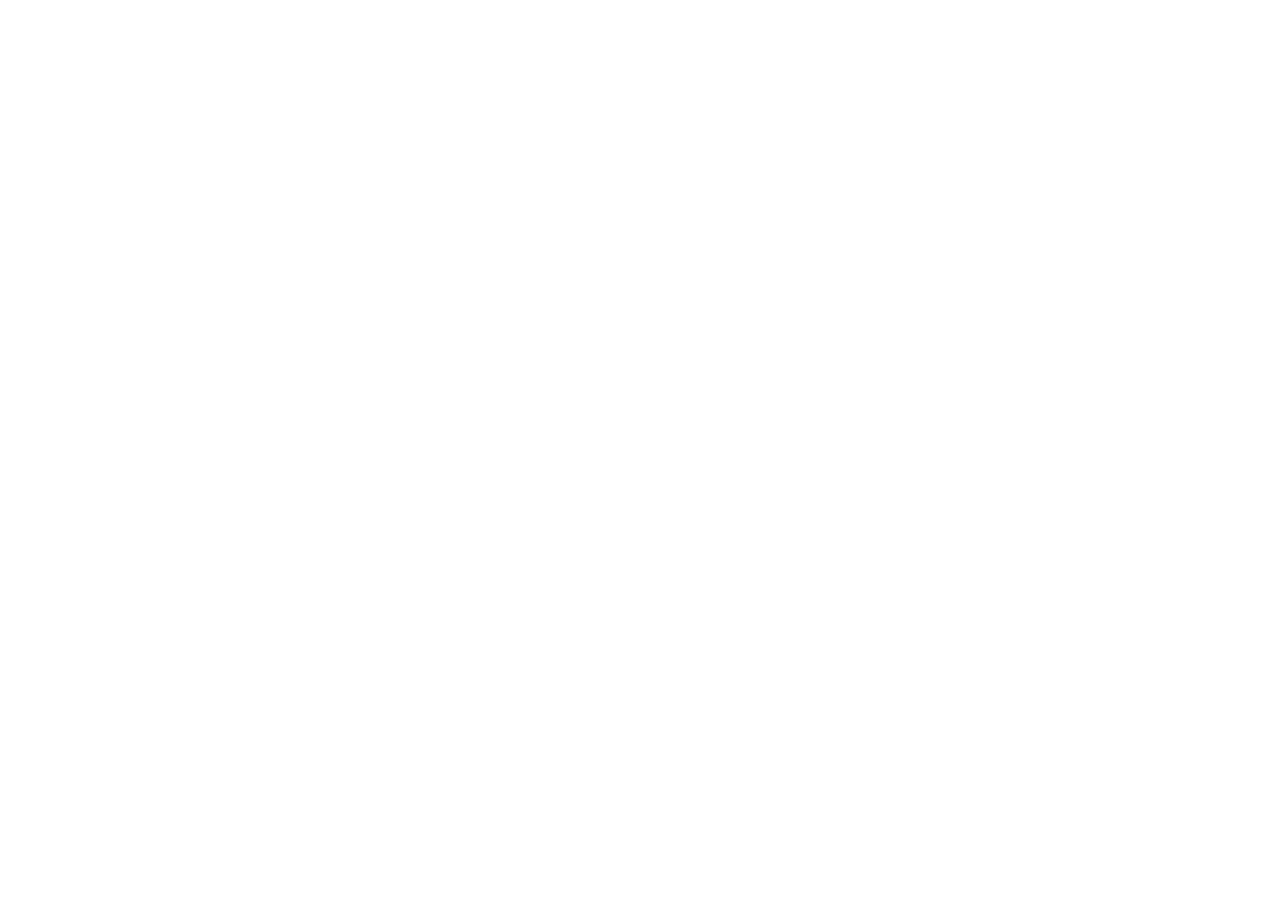
==== index.html @ 93eb5bc2 "first commit" ====
<!DOCTYPE html>
<html lang="en">
  <head>
    <meta charset="UTF-8" />
    <meta http-equiv="X-UA-Compatible" content="IE=edge" />
    <meta name="viewport" content="width=device-width, initial-scale=1.0" />
    <title>Bank_Sumo</title>
  </head>
  <body></body>
</html>
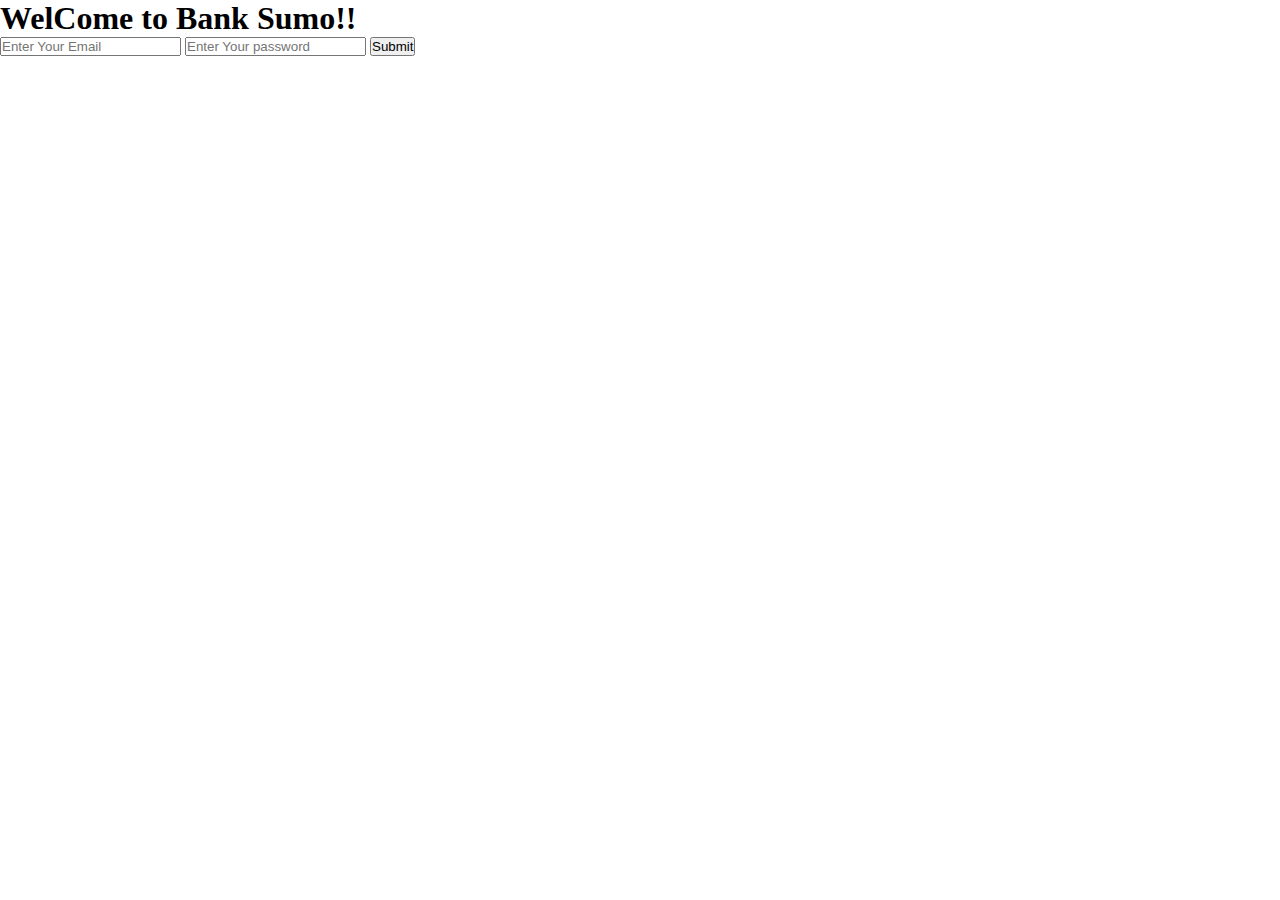
==== commit 025c3c44: "added js and css" ====
--- a/index.html
+++ b/index.html
@@ -5,6 +5,27 @@
     <meta http-equiv="X-UA-Compatible" content="IE=edge" />
     <meta name="viewport" content="width=device-width, initial-scale=1.0" />
     <title>Bank_Sumo</title>
+    <link rel="stylesheet" href="styles/style.css" />
   </head>
-  <body></body>
+  <body>
+    <!-- header section start -->
+    <h1>WelCome to Bank Sumo!!</h1>
+    <!-- header section end -->
+    <main>
+      <!-- logIn Section start -->
+      <div>
+        <input type="email" name="" id="email" placeholder="Enter Your Email" />
+        <input
+          type="password"
+          name=""
+          id="password"
+          placeholder="Enter Your password"
+        />
+        <button id="submit-btn">Submit</button>
+      </div>
+      <!-- logIn Section end -->
+    </main>
+
+    <script src="js/app.js"></script>
+  </body>
 </html>
--- a/styles/style.css
+++ b/styles/style.css
@@ -0,0 +1,7 @@
+*,
+*::after,
+*::before {
+  margin: 0;
+  padding: 0;
+  box-sizing: border-box;
+}
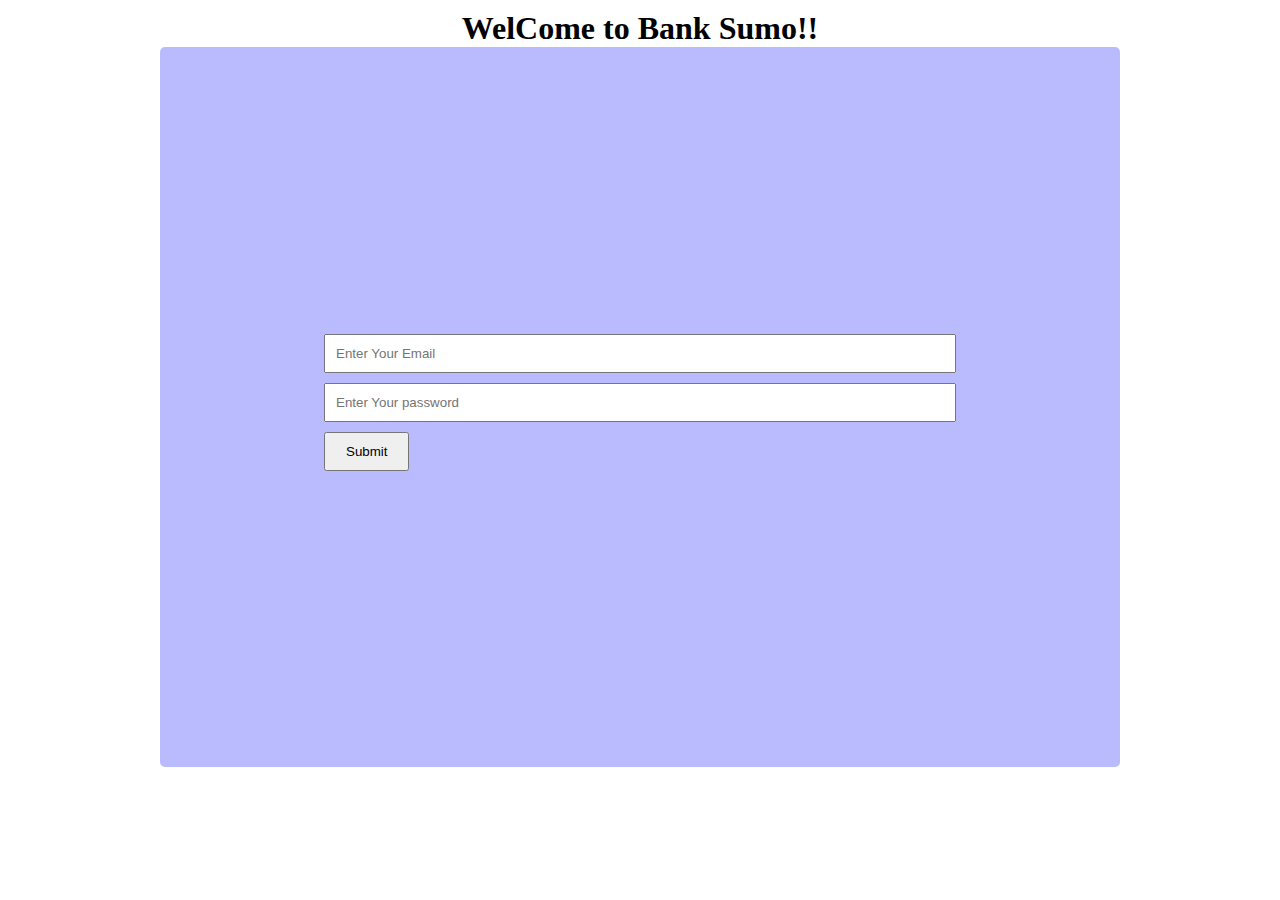
==== commit 4aa33bd7: "all added" ====
--- a/index.html
+++ b/index.html
@@ -9,20 +9,29 @@
   </head>
   <body>
     <!-- header section start -->
-    <h1>WelCome to Bank Sumo!!</h1>
+    <h1 class="main-heading">WelCome to Bank Sumo!!</h1>
     <!-- header section end -->
     <main>
       <!-- logIn Section start -->
-      <div>
-        <input type="email" name="" id="email" placeholder="Enter Your Email" />
-        <input
-          type="password"
-          name=""
-          id="password"
-          placeholder="Enter Your password"
-        />
-        <button id="submit-btn">Submit</button>
-      </div>
+      <section class="login-section">
+        <div class="login-div">
+          <input
+            type="email"
+            name=""
+            id="email"
+            placeholder="Enter Your Email"
+            class="email"
+          />
+          <input
+            type="password"
+            name=""
+            id="password"
+            placeholder="Enter Your password"
+            class="password"
+          />
+          <button id="submit-btn" class="submit-btn">Submit</button>
+        </div>
+      </section>
       <!-- logIn Section end -->
     </main>
 
--- a/styles/style.css
+++ b/styles/style.css
@@ -5,3 +5,38 @@
   padding: 0;
   box-sizing: border-box;
 }
+
+.main-heading {
+  text-align: center;
+  margin-top: 10px;
+}
+.login-section {
+  display: flex;
+  justify-content: center;
+  align-items: center;
+  width: 75vw;
+  margin: 0 auto;
+  background-color: rgb(186, 186, 255);
+  border-radius: 5px;
+  height: 80vh;
+}
+.login-div {
+  text-align: center;
+  padding: 10px 20px;
+  width: 70%;
+}
+.email,
+.password,
+.submit-btn {
+  display: block;
+  margin-bottom: 10px;
+}
+.email,
+.password {
+  padding: 10px;
+  width: 100%;
+}
+
+.submit-btn {
+  padding: 10px 20px;
+}
